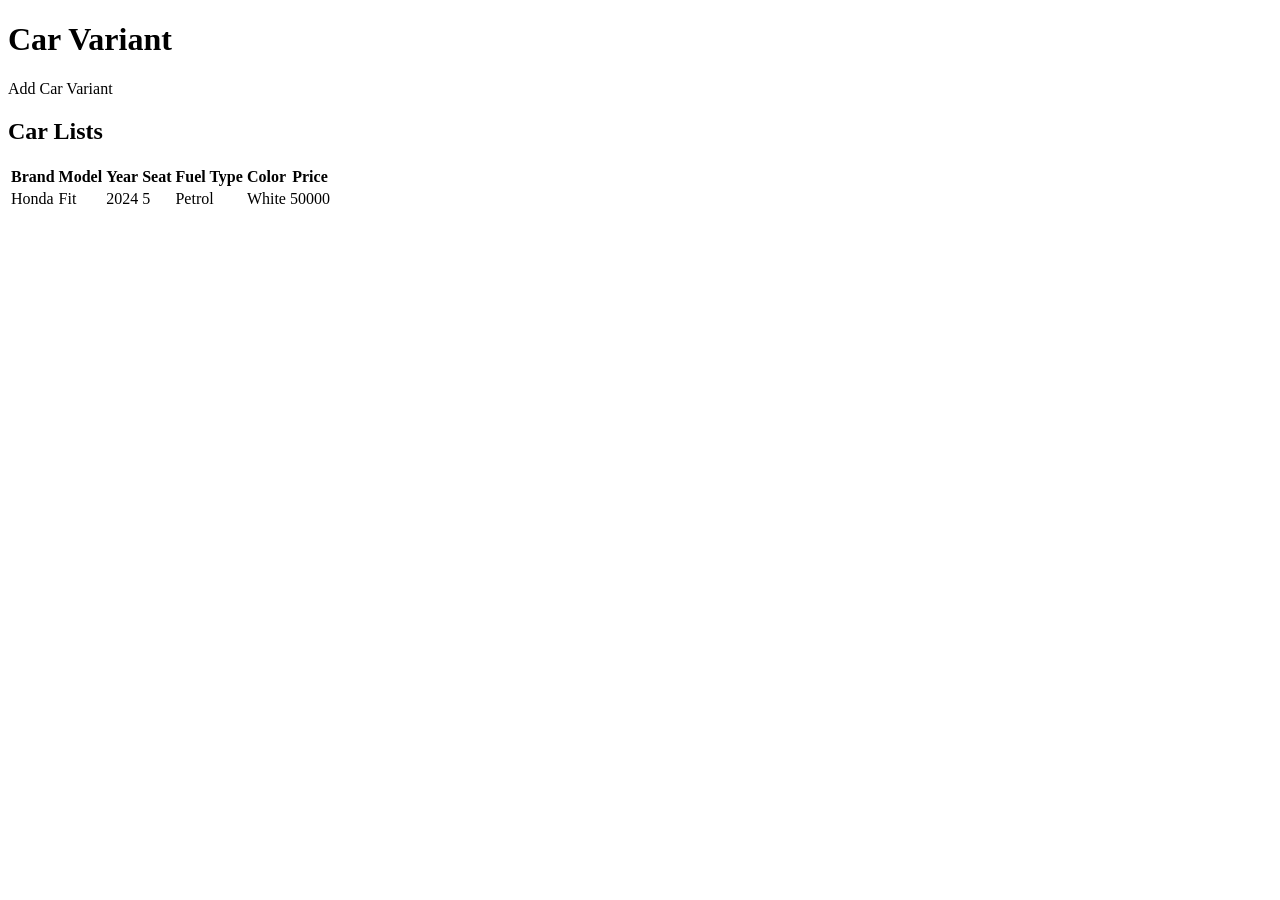
==== src/main/resources/templates/admin/car-variants-index.html @ 91b0f7a1 "fresh" ====
<!doctype html>
<html lang="en" xmlns:th="http://www.thymeleaf.org"
      xmlns:sec="http://www.thymeleaf.org/extras/spring-security">
<head>
    <meta charset="UTF-8" />
    <meta name="viewport" content="width=device-width, initial-scale=1.0" />
    <title>Document</title>
    <link rel="stylesheet" th:href="@{/css/style.css}">
</head>
<body>
<div class="app-shell">
    <th:block
            th:replace="/admin/fragments/sidebar :: sidebar('Car-Variant')"
    ></th:block>

    <main class="dashboard">
        <div class="topbar">
            <h1>Car Variant</h1>

            <a class="neo-link-btn" th:href="@{/admin/car-variant/creation}">Add Car Variant </a>
        </div>


        <div class="panel neo-card">
            <h2>Car Lists</h2>
            <div class="table-wrap">
                <table>
                    <thead>
                    <tr>
                        <th>Brand</th>
                        <th>Model</th>
                        <th>Year</th>
                        <th>Seat</th>
                        <th>Fuel Type</th>
                        <th>Color</th>
                        <th>Price</th>
                    </tr>
                    </thead>
                    <tbody>

                    <tr th:each="variant : ${carVariant}">

                        <td th:text="${variant.brand}">Honda</td>
                        <td th:text="${variant.model}">Fit</td>
                        <td th:text="${variant.year}">2024</td>
                        <td th:text="${variant.seat}">5</td>
                        <td th:text="${variant.fuelType}">Petrol</td>
                        <td th:text="${variant.color}">White</td>
                        <td th:text="${variant.pricePerDay}">50000</td>
                    </tr>


                    </tbody>
                </table>
            </div>
        </div>

    </main>
</div>
</body>
</html>
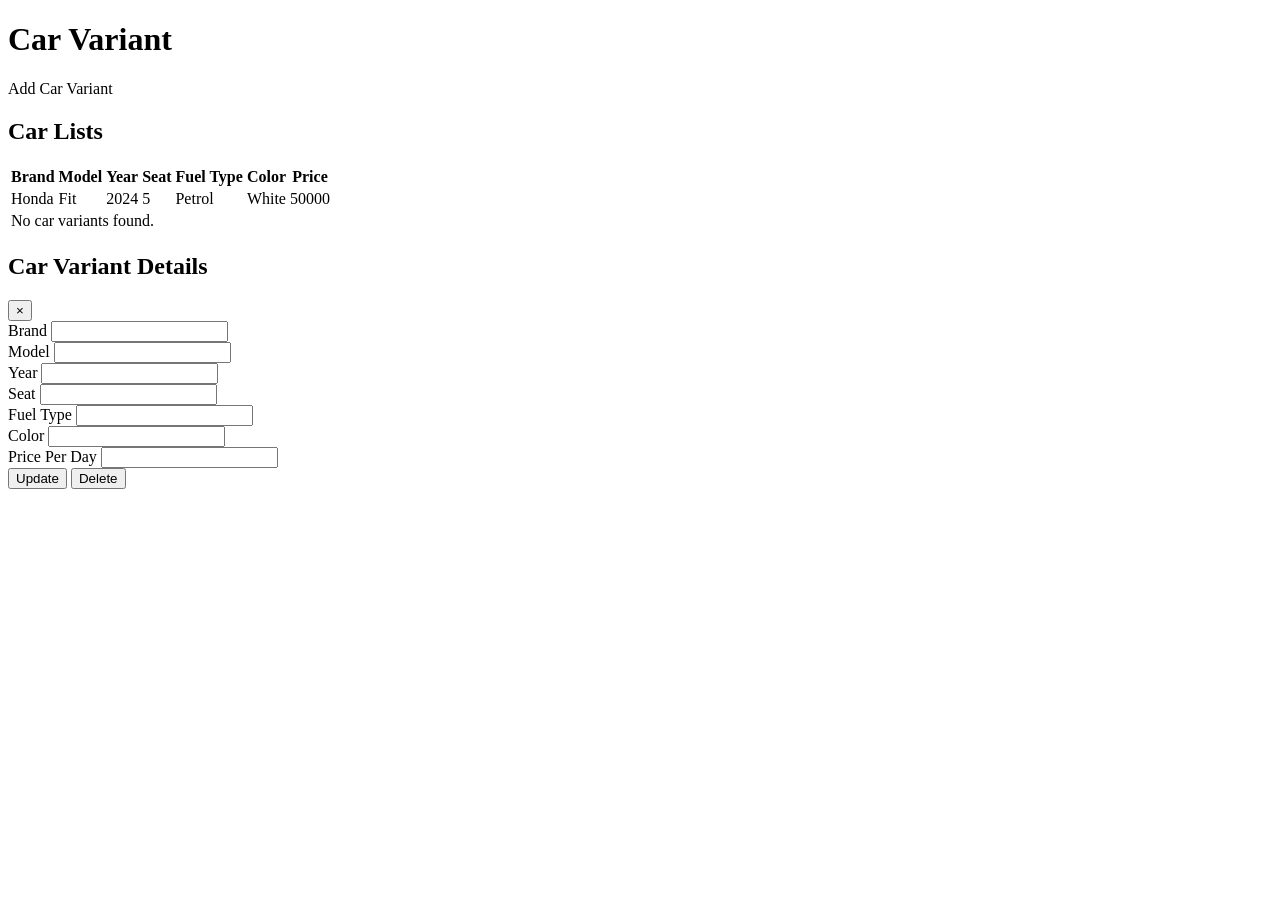
==== commit fbbcb8b3: "only one functional requirement left" ====
--- a/src/main/resources/templates/admin/car-variants-index.html
+++ b/src/main/resources/templates/admin/car-variants-index.html
@@ -37,8 +37,17 @@
                     </tr>
                     </thead>
                     <tbody>
-
-                    <tr th:each="variant : ${carVariant}">
+                    <tr th:each="variant : ${carVariant}"
+                        class="clickable-row"
+                        onclick="openVariantModal(this)"
+                        th:data-id="${variant.id}"
+                        th:data-brand="${variant.brand}"
+                        th:data-model="${variant.model}"
+                        th:data-year="${variant.year}"
+                        th:data-seat="${variant.seat}"
+                        th:data-fuel="${variant.fuelType}"
+                        th:data-color="${variant.color}"
+                        th:data-price="${variant.pricePerDay}">
 
                         <td th:text="${variant.brand}">Honda</td>
                         <td th:text="${variant.model}">Fit</td>
@@ -49,7 +58,9 @@
                         <td th:text="${variant.pricePerDay}">50000</td>
                     </tr>
 
-
+                    <tr th:if="${#lists.isEmpty(carVariant)}">
+                        <td colspan="7">No car variants found.</td>
+                    </tr>
                     </tbody>
                 </table>
             </div>
@@ -57,5 +68,98 @@
 
     </main>
 </div>
+
+<div id="variantModal" class="neo-modal-backdrop">
+    <div class="neo-modal neo-modal-lg">
+        <div class="neo-modal-header">
+            <h2>Car Variant Details</h2>
+            <button type="button" class="neo-close-btn" onclick="closeVariantModal()">×</button>
+        </div>
+
+        <form th:action="@{/admin/car-variants/update}" method="post" class="neo-form">
+            <input type="hidden" id="modalVariantId" name="id">
+            <input type="hidden" th:name="${_csrf.parameterName}" th:value="${_csrf.token}">
+
+            <div>
+                <label>Brand</label>
+                <input type="text" id="modalBrand" name="brand" required>
+            </div>
+
+            <div>
+                <label>Model</label>
+                <input type="text" id="modalModel" name="model" required>
+            </div>
+
+            <div>
+                <label>Year</label>
+                <input type="number" id="modalYear" name="year" required>
+            </div>
+
+            <div>
+                <label>Seat</label>
+                <input type="number" id="modalSeat" name="seat" required>
+            </div>
+
+            <div>
+                <label>Fuel Type</label>
+                <input type="text" id="modalFuelType" name="fuelType" required>
+            </div>
+
+            <div>
+                <label>Color</label>
+                <input type="text" id="modalColor" name="color" required>
+            </div>
+
+            <div>
+                <label>Price Per Day</label>
+                <input type="number" id="modalPricePerDay" name="pricePerDay" required>
+            </div>
+
+            <div class="modal-actions">
+                <button type="submit" class="btn-accept">Update</button>
+                <button type="button" class="btn-reject" onclick="submitDeleteVariant()">Delete</button>
+            </div>
+        </form>
+
+        <form id="deleteVariantForm" th:action="@{/admin/car-variant/delete}" method="post" style="display:none;">
+            <input type="hidden" id="deleteVariantId" name="id">
+            <input type="hidden" th:name="${_csrf.parameterName}" th:value="${_csrf.token}">
+        </form>
+    </div>
+
+
+    <script>
+        function openVariantModal(row) {
+            document.getElementById('modalVariantId').value = row.dataset.id || '';
+            document.getElementById('deleteVariantId').value = row.dataset.id || '';
+            document.getElementById('modalBrand').value = row.dataset.brand || '';
+            document.getElementById('modalModel').value = row.dataset.model || '';
+            document.getElementById('modalYear').value = row.dataset.year || '';
+            document.getElementById('modalSeat').value = row.dataset.seat || '';
+            document.getElementById('modalFuelType').value = row.dataset.fuel || '';
+            document.getElementById('modalColor').value = row.dataset.color || '';
+            document.getElementById('modalPricePerDay').value = row.dataset.price || '';
+
+            document.getElementById('variantModal').classList.add('show');
+        }
+
+        function closeVariantModal() {
+            document.getElementById('variantModal').classList.remove('show');
+        }
+
+        function submitDeleteVariant() {
+            const ok = confirm('Are you sure you want to delete this car variant?');
+            if (ok) {
+                document.getElementById('deleteVariantForm').submit();
+            }
+        }
+
+        window.addEventListener('click', function (e) {
+            const modal = document.getElementById('variantModal');
+            if (e.target === modal) {
+                closeVariantModal();
+            }
+        });
+    </script>
 </body>
 </html>
